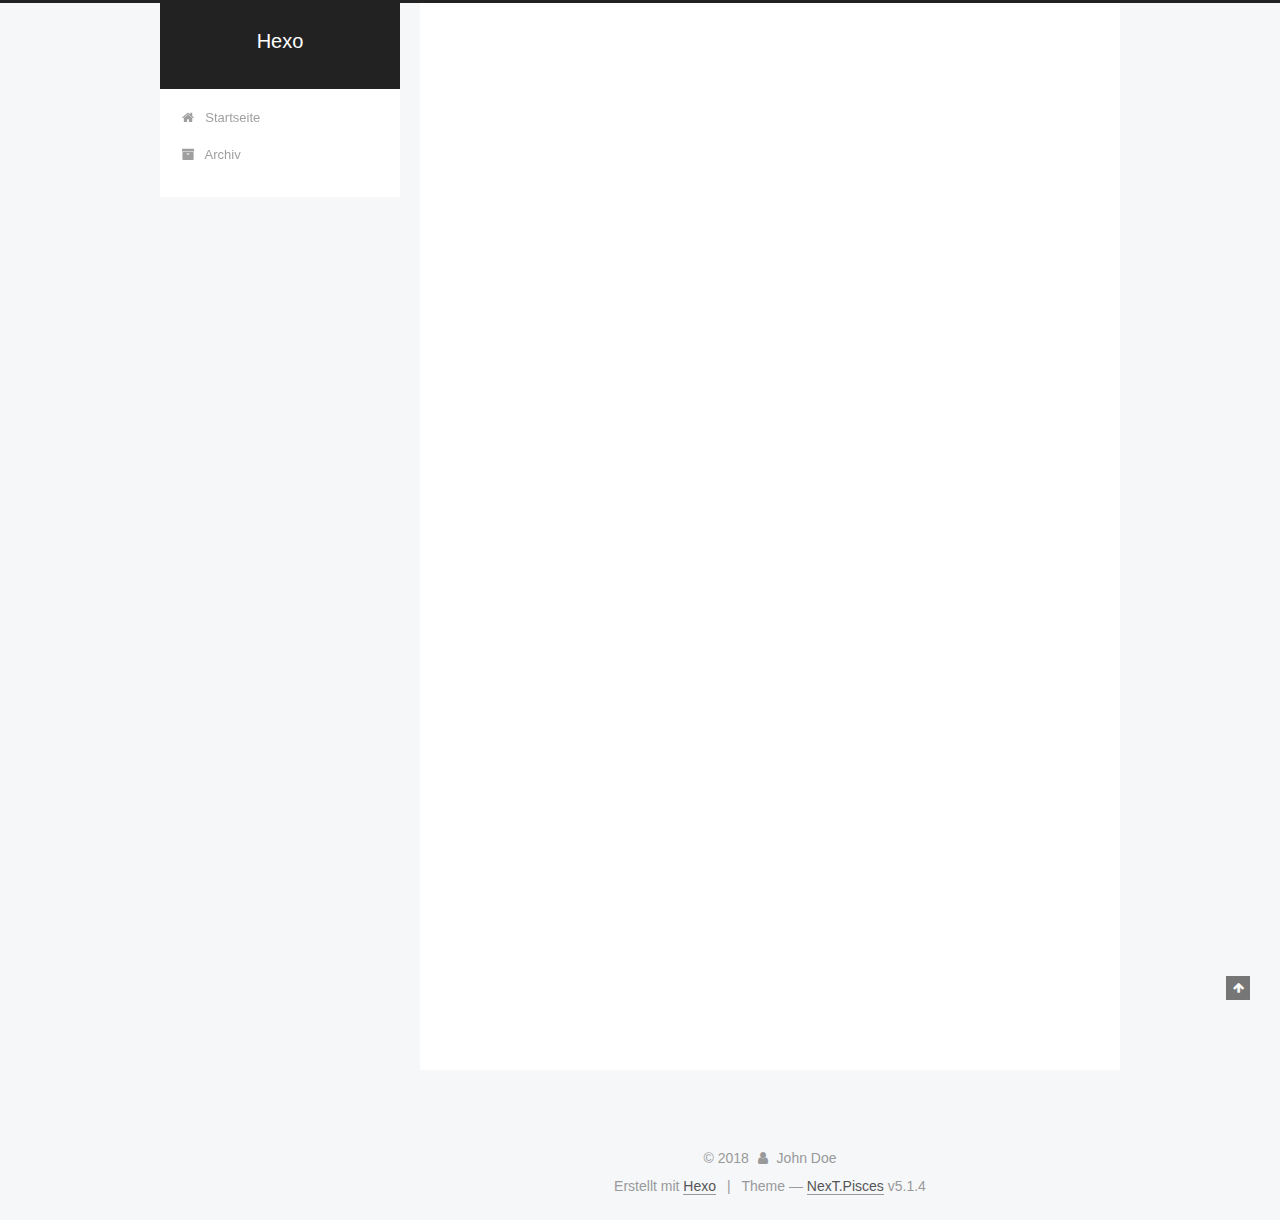
==== index.html @ 56cbd39c "Site updated: 2018-03-12 22:22:53" ====
<!DOCTYPE html>



  


<html class="theme-next pisces use-motion" lang="">
<head>
  <meta charset="UTF-8"/>
<meta http-equiv="X-UA-Compatible" content="IE=edge" />
<meta name="viewport" content="width=device-width, initial-scale=1, maximum-scale=1"/>
<meta name="theme-color" content="#222">









<meta http-equiv="Cache-Control" content="no-transform" />
<meta http-equiv="Cache-Control" content="no-siteapp" />
















  
  
  <link href="/lib/fancybox/source/jquery.fancybox.css?v=2.1.5" rel="stylesheet" type="text/css" />







<link href="/lib/font-awesome/css/font-awesome.min.css?v=4.6.2" rel="stylesheet" type="text/css" />

<link href="/css/main.css?v=5.1.4" rel="stylesheet" type="text/css" />


  <link rel="apple-touch-icon" sizes="180x180" href="/images/apple-touch-icon-next.png?v=5.1.4">


  <link rel="icon" type="image/png" sizes="32x32" href="/images/favicon-32x32-next.png?v=5.1.4">


  <link rel="icon" type="image/png" sizes="16x16" href="/images/favicon-16x16-next.png?v=5.1.4">


  <link rel="mask-icon" href="/images/logo.svg?v=5.1.4" color="#222">





  <meta name="keywords" content="Hexo, NexT" />










<meta property="og:type" content="website">
<meta property="og:title" content="Hexo">
<meta property="og:url" content="http://yoursite.com/index.html">
<meta property="og:site_name" content="Hexo">
<meta name="twitter:card" content="summary">
<meta name="twitter:title" content="Hexo">



<script type="text/javascript" id="hexo.configurations">
  var NexT = window.NexT || {};
  var CONFIG = {
    root: '/',
    scheme: 'Pisces',
    version: '5.1.4',
    sidebar: {"position":"left","display":"post","offset":12,"b2t":false,"scrollpercent":false,"onmobile":false},
    fancybox: true,
    tabs: true,
    motion: {"enable":true,"async":false,"transition":{"post_block":"fadeIn","post_header":"slideDownIn","post_body":"slideDownIn","coll_header":"slideLeftIn","sidebar":"slideUpIn"}},
    duoshuo: {
      userId: '0',
      author: 'Author'
    },
    algolia: {
      applicationID: '',
      apiKey: '',
      indexName: '',
      hits: {"per_page":10},
      labels: {"input_placeholder":"Search for Posts","hits_empty":"We didn't find any results for the search: ${query}","hits_stats":"${hits} results found in ${time} ms"}
    }
  };
</script>



  <link rel="canonical" href="http://yoursite.com/"/>





  <title>Hexo</title>
  








</head>

<body itemscope itemtype="http://schema.org/WebPage" lang="">

  
  
    
  

  <div class="container sidebar-position-left 
  page-home">
    <div class="headband"></div>

    <header id="header" class="header" itemscope itemtype="http://schema.org/WPHeader">
      <div class="header-inner"><div class="site-brand-wrapper">
  <div class="site-meta ">
    

    <div class="custom-logo-site-title">
      <a href="/"  class="brand" rel="start">
        <span class="logo-line-before"><i></i></span>
        <span class="site-title">Hexo</span>
        <span class="logo-line-after"><i></i></span>
      </a>
    </div>
      
        <p class="site-subtitle"></p>
      
  </div>

  <div class="site-nav-toggle">
    <button>
      <span class="btn-bar"></span>
      <span class="btn-bar"></span>
      <span class="btn-bar"></span>
    </button>
  </div>
</div>

<nav class="site-nav">
  

  
    <ul id="menu" class="menu">
      
        
        <li class="menu-item menu-item-home">
          <a href="/" rel="section">
            
              <i class="menu-item-icon fa fa-fw fa-home"></i> <br />
            
            Startseite
          </a>
        </li>
      
        
        <li class="menu-item menu-item-archives">
          <a href="/archives/" rel="section">
            
              <i class="menu-item-icon fa fa-fw fa-archive"></i> <br />
            
            Archiv
          </a>
        </li>
      

      
    </ul>
  

  
</nav>



 </div>
    </header>

    <main id="main" class="main">
      <div class="main-inner">
        <div class="content-wrap">
          <div id="content" class="content">
            
  <section id="posts" class="posts-expand">
    
      

  

  
  
  

  <article class="post post-type-normal" itemscope itemtype="http://schema.org/Article">
  
  
  
  <div class="post-block">
    <link itemprop="mainEntityOfPage" href="http://yoursite.com/2018/03/12/hello-world/">

    <span hidden itemprop="author" itemscope itemtype="http://schema.org/Person">
      <meta itemprop="name" content="John Doe">
      <meta itemprop="description" content="">
      <meta itemprop="image" content="/images/avatar.gif">
    </span>

    <span hidden itemprop="publisher" itemscope itemtype="http://schema.org/Organization">
      <meta itemprop="name" content="Hexo">
    </span>

    
      <header class="post-header">

        
        
          <h1 class="post-title" itemprop="name headline">
                
                <a class="post-title-link" href="/2018/03/12/hello-world/" itemprop="url">Hello World</a></h1>
        

        <div class="post-meta">
          <span class="post-time">
            
              <span class="post-meta-item-icon">
                <i class="fa fa-calendar-o"></i>
              </span>
              
                <span class="post-meta-item-text">Veröffentlicht am</span>
              
              <time title="Post created" itemprop="dateCreated datePublished" datetime="2018-03-12T21:20:38+08:00">
                2018-03-12
              </time>
            

            

            
          </span>

          

          
            
          

          
          

          

          

          

        </div>
      </header>
    

    
    
    
    <div class="post-body" itemprop="articleBody">

      
      

      
        
          
            <p>Welcome to <a href="https://hexo.io/" target="_blank" rel="noopener">Hexo</a>! This is your very first post. Check <a href="https://hexo.io/docs/" target="_blank" rel="noopener">documentation</a> for more info. If you get any problems when using Hexo, you can find the answer in <a href="https://hexo.io/docs/troubleshooting.html" target="_blank" rel="noopener">troubleshooting</a> or you can ask me on <a href="https://github.com/hexojs/hexo/issues" target="_blank" rel="noopener">GitHub</a>.</p>
<h2 id="Quick-Start"><a href="#Quick-Start" class="headerlink" title="Quick Start"></a>Quick Start</h2><h3 id="Create-a-new-post"><a href="#Create-a-new-post" class="headerlink" title="Create a new post"></a>Create a new post</h3><figure class="highlight bash"><table><tr><td class="gutter"><pre><span class="line">1</span><br></pre></td><td class="code"><pre><span class="line">$ hexo new <span class="string">"My New Post"</span></span><br></pre></td></tr></table></figure>
<p>More info: <a href="https://hexo.io/docs/writing.html" target="_blank" rel="noopener">Writing</a></p>
<h3 id="Run-server"><a href="#Run-server" class="headerlink" title="Run server"></a>Run server</h3><figure class="highlight bash"><table><tr><td class="gutter"><pre><span class="line">1</span><br></pre></td><td class="code"><pre><span class="line">$ hexo server</span><br></pre></td></tr></table></figure>
<p>More info: <a href="https://hexo.io/docs/server.html" target="_blank" rel="noopener">Server</a></p>
<h3 id="Generate-static-files"><a href="#Generate-static-files" class="headerlink" title="Generate static files"></a>Generate static files</h3><figure class="highlight bash"><table><tr><td class="gutter"><pre><span class="line">1</span><br></pre></td><td class="code"><pre><span class="line">$ hexo generate</span><br></pre></td></tr></table></figure>
<p>More info: <a href="https://hexo.io/docs/generating.html" target="_blank" rel="noopener">Generating</a></p>
<h3 id="Deploy-to-remote-sites"><a href="#Deploy-to-remote-sites" class="headerlink" title="Deploy to remote sites"></a>Deploy to remote sites</h3><figure class="highlight bash"><table><tr><td class="gutter"><pre><span class="line">1</span><br></pre></td><td class="code"><pre><span class="line">$ hexo deploy</span><br></pre></td></tr></table></figure>
<p>More info: <a href="https://hexo.io/docs/deployment.html" target="_blank" rel="noopener">Deployment</a></p>

          
        
      
    </div>
    
    
    

    

    

    

    <footer class="post-footer">
      

      

      

      
      
        <div class="post-eof"></div>
      
    </footer>
  </div>
  
  
  
  </article>


    
  </section>

  


          </div>
          


          

        </div>
        
          
  
  <div class="sidebar-toggle">
    <div class="sidebar-toggle-line-wrap">
      <span class="sidebar-toggle-line sidebar-toggle-line-first"></span>
      <span class="sidebar-toggle-line sidebar-toggle-line-middle"></span>
      <span class="sidebar-toggle-line sidebar-toggle-line-last"></span>
    </div>
  </div>

  <aside id="sidebar" class="sidebar">
    
    <div class="sidebar-inner">

      

      

      <section class="site-overview-wrap sidebar-panel sidebar-panel-active">
        <div class="site-overview">
          <div class="site-author motion-element" itemprop="author" itemscope itemtype="http://schema.org/Person">
            
              <p class="site-author-name" itemprop="name">John Doe</p>
              <p class="site-description motion-element" itemprop="description"></p>
          </div>

          <nav class="site-state motion-element">

            
              <div class="site-state-item site-state-posts">
              
                <a href="/archives/">
              
                  <span class="site-state-item-count">1</span>
                  <span class="site-state-item-name">Artikel</span>
                </a>
              </div>
            

            

            

          </nav>

          

          

          
          

          
          

          

        </div>
      </section>

      

      

    </div>
  </aside>


        
      </div>
    </main>

    <footer id="footer" class="footer">
      <div class="footer-inner">
        <div class="copyright">&copy; <span itemprop="copyrightYear">2018</span>
  <span class="with-love">
    <i class="fa fa-user"></i>
  </span>
  <span class="author" itemprop="copyrightHolder">John Doe</span>

  
</div>


  <div class="powered-by">Erstellt mit  <a class="theme-link" target="_blank" href="https://hexo.io">Hexo</a></div>



  <span class="post-meta-divider">|</span>



  <div class="theme-info">Theme &mdash; <a class="theme-link" target="_blank" href="https://github.com/iissnan/hexo-theme-next">NexT.Pisces</a> v5.1.4</div>




        







        
      </div>
    </footer>

    
      <div class="back-to-top">
        <i class="fa fa-arrow-up"></i>
        
      </div>
    

    

  </div>

  

<script type="text/javascript">
  if (Object.prototype.toString.call(window.Promise) !== '[object Function]') {
    window.Promise = null;
  }
</script>









  












  
  
    <script type="text/javascript" src="/lib/jquery/index.js?v=2.1.3"></script>
  

  
  
    <script type="text/javascript" src="/lib/fastclick/lib/fastclick.min.js?v=1.0.6"></script>
  

  
  
    <script type="text/javascript" src="/lib/jquery_lazyload/jquery.lazyload.js?v=1.9.7"></script>
  

  
  
    <script type="text/javascript" src="/lib/velocity/velocity.min.js?v=1.2.1"></script>
  

  
  
    <script type="text/javascript" src="/lib/velocity/velocity.ui.min.js?v=1.2.1"></script>
  

  
  
    <script type="text/javascript" src="/lib/fancybox/source/jquery.fancybox.pack.js?v=2.1.5"></script>
  


  


  <script type="text/javascript" src="/js/src/utils.js?v=5.1.4"></script>

  <script type="text/javascript" src="/js/src/motion.js?v=5.1.4"></script>



  
  


  <script type="text/javascript" src="/js/src/affix.js?v=5.1.4"></script>

  <script type="text/javascript" src="/js/src/schemes/pisces.js?v=5.1.4"></script>



  

  


  <script type="text/javascript" src="/js/src/bootstrap.js?v=5.1.4"></script>



  


  




	





  





  












  





  

  

  

  
  

  

  

  

</body>
</html>
---- css/main.css ----
/* normalize.css v3.0.2 | MIT License | git.io/normalize */
html {
  font-family: sans-serif; /* 1 */
  -ms-text-size-adjust: 100%; /* 2 */
  -webkit-text-size-adjust: 100%; /* 2 */
}
body {
  margin: 0;
}
article,
aside,
details,
figcaption,
figure,
footer,
header,
hgroup,
main,
menu,
nav,
section,
summary {
  display: block;
}
audio,
canvas,
progress,
video {
  display: inline-block; /* 1 */
  vertical-align: baseline; /* 2 */
}
audio:not([controls]) {
  display: none;
  height: 0;
}
[hidden],
template {
  display: none;
}
a {
  background-color: transparent;
}
a:active,
a:hover {
  outline: 0;
}
abbr[title] {
  border-bottom: 1px dotted;
}
b,
strong {
  font-weight: bold;
}
dfn {
  font-style: italic;
}
h1 {
  font-size: 2em;
  margin: 0.67em 0;
}
mark {
  background: #ff0;
  color: #000;
}
small {
  font-size: 80%;
}
sub,
sup {
  font-size: 75%;
  line-height: 0;
  position: relative;
  vertical-align: baseline;
}
sup {
  top: -0.5em;
}
sub {
  bottom: -0.25em;
}
img {
  border: 0;
}
svg:not(:root) {
  overflow: hidden;
}
figure {
  margin: 1em 40px;
}
hr {
  -moz-box-sizing: content-box;
  box-sizing: content-box;
  height: 0;
}
pre {
  overflow: auto;
}
code,
kbd,
pre,
samp {
  font-family: monospace, monospace;
  font-size: 1em;
}
button,
input,
optgroup,
select,
textarea {
  color: inherit; /* 1 */
  font: inherit; /* 2 */
  margin: 0; /* 3 */
}
button {
  overflow: visible;
}
button,
select {
  text-transform: none;
}
button,
html input[type="button"],
input[type="reset"],
input[type="submit"] {
  -webkit-appearance: button; /* 2 */
  cursor: pointer; /* 3 */
}
button[disabled],
html input[disabled] {
  cursor: default;
}
button::-moz-focus-inner,
input::-moz-focus-inner {
  border: 0;
  padding: 0;
}
input {
  line-height: normal;
}
input[type="checkbox"],
input[type="radio"] {
  box-sizing: border-box; /* 1 */
  padding: 0; /* 2 */
}
input[type="number"]::-webkit-inner-spin-button,
input[type="number"]::-webkit-outer-spin-button {
  height: auto;
}
input[type="search"] {
  -webkit-appearance: textfield; /* 1 */
  -moz-box-sizing: content-box;
  -webkit-box-sizing: content-box; /* 2 */
  box-sizing: content-box;
}
input[type="search"]::-webkit-search-cancel-button,
input[type="search"]::-webkit-search-decoration {
  -webkit-appearance: none;
}
fieldset {
  border: 1px solid #c0c0c0;
  margin: 0 2px;
  padding: 0.35em 0.625em 0.75em;
}
legend {
  border: 0; /* 1 */
  padding: 0; /* 2 */
}
textarea {
  overflow: auto;
}
optgroup {
  font-weight: bold;
}
table {
  border-collapse: collapse;
  border-spacing: 0;
}
td,
th {
  padding: 0;
}
::selection {
  background: #262a30;
  color: #fff;
}
body {
  position: relative;
  font-family: 'Lato', "PingFang SC", "Microsoft YaHei", sans-serif;
  font-size: 14px;
  line-height: 2;
  color: #555;
  background: #f5f7f9;
}
@media (max-width: 767px) {
  body {
    padding-right: 0 !important;
  }
}
@media (min-width: 768px) and (max-width: 991px) {
  body {
    padding-right: 0 !important;
  }
}
@media (min-width: 1600px) {
  body {
    font-size: 16px;
  }
}
h1,
h2,
h3,
h4,
h5,
h6 {
  margin: 0;
  padding: 0;
  font-weight: bold;
  line-height: 1.5;
  font-family: 'Lato', "PingFang SC", "Microsoft YaHei", sans-serif;
}
h2,
h3,
h4,
h5,
h6 {
  margin: 20px 0 15px;
}
h1 {
  font-size: 22px;
}
@media (max-width: 767px) {
  h1 {
    font-size: 18px;
  }
}
h2 {
  font-size: 20px;
}
@media (max-width: 767px) {
  h2 {
    font-size: 16px;
  }
}
h3 {
  font-size: 18px;
}
@media (max-width: 767px) {
  h3 {
    font-size: 14px;
  }
}
h4 {
  font-size: 16px;
}
@media (max-width: 767px) {
  h4 {
    font-size: 12px;
  }
}
h5 {
  font-size: 14px;
}
@media (max-width: 767px) {
  h5 {
    font-size: 10px;
  }
}
h6 {
  font-size: 12px;
}
@media (max-width: 767px) {
  h6 {
    font-size: 8px;
  }
}
p {
  margin: 0 0 20px 0;
}
a {
  color: #555;
  text-decoration: none;
  outline: none;
  border-bottom: 1px solid #999;
  word-wrap: break-word;
}
a:hover {
  color: #222;
  border-bottom-color: #222;
}
blockquote {
  margin: 0;
  padding: 0;
}
img {
  display: block;
  margin: auto;
  max-width: 100%;
  height: auto;
}
hr {
  margin: 40px 0;
  height: 3px;
  border: none;
  background-color: #ddd;
  background-image: repeating-linear-gradient(-45deg, #fff, #fff 4px, transparent 4px, transparent 8px);
}
blockquote {
  padding: 0 15px;
  color: #666;
  border-left: 4px solid #ddd;
}
blockquote cite::before {
  content: "-";
  padding: 0 5px;
}
dt {
  font-weight: 700;
}
dd {
  margin: 0;
  padding: 0;
}
kbd {
  border: 1px solid #ccc;
  border-radius: 0.2em;
  box-shadow: 0.1em 0.1em 0.2em rgba(0,0,0,0.1);
  background-color: #f9f9f9;
  font-family: inherit;
  background-image: -webkit-linear-gradient(top, #eee, #fff, #eee);
  padding: 0.1em 0.3em;
  white-space: nowrap;
}
.text-left {
  text-align: left;
}
.text-center {
  text-align: center;
}
.text-right {
  text-align: right;
}
.text-justify {
  text-align: justify;
}
.text-nowrap {
  white-space: nowrap;
}
.text-lowercase {
  text-transform: lowercase;
}
.text-uppercase {
  text-transform: uppercase;
}
.text-capitalize {
  text-transform: capitalize;
}
.center-block {
  display: block;
  margin-left: auto;
  margin-right: auto;
}
.clearfix:before,
.clearfix:after {
  content: " ";
  display: table;
}
.clearfix:after {
  clear: both;
}
.pullquote {
  width: 45%;
}
.pullquote.left {
  float: left;
  margin-left: 5px;
  margin-right: 10px;
}
.pullquote.right {
  float: right;
  margin-left: 10px;
  margin-right: 5px;
}
.affix.affix.affix {
  position: fixed;
}
.translation {
  margin-top: -20px;
  font-size: 14px;
  color: #999;
}
.scrollbar-measure {
  width: 100px;
  height: 100px;
  overflow: scroll;
  position: absolute;
  top: -9999px;
}
.use-motion .motion-element {
  opacity: 0;
}
table {
  margin: 20px 0;
  width: 100%;
  border-collapse: collapse;
  border-spacing: 0;
  border: 1px solid #ddd;
  font-size: 14px;
  table-layout: fixed;
  word-wrap: break-all;
}
table>tbody>tr:nth-of-type(odd) {
  background-color: #f9f9f9;
}
table>tbody>tr:hover {
  background-color: #f5f5f5;
}
caption,
th,
td {
  padding: 8px;
  text-align: left;
  vertical-align: middle;
  font-weight: normal;
}
th,
td {
  border-bottom: 3px solid #ddd;
  border-right: 1px solid #eee;
}
th {
  padding-bottom: 10px;
  font-weight: 700;
}
td {
  border-bottom-width: 1px;
}
html,
body {
  height: 100%;
}
.container {
  position: relative;
  min-height: 100%;
}
.header-inner {
  margin: 0 auto;
  padding: 100px 0 70px;
  width: 700px;
}
@media (min-width: 1600px) {
  .container .header-inner {
    width: 900px;
  }
}
.main {
  padding-bottom: 150px;
}
.main-inner {
  margin: 0 auto;
  width: 700px;
}
@media (min-width: 1600px) {
  .container .main-inner {
    width: 900px;
  }
}
.footer {
  position: absolute;
  left: 0;
  bottom: 0;
  width: 100%;
  min-height: 50px;
}
.footer-inner {
  box-sizing: border-box;
  margin: 20px auto;
  width: 700px;
}
@media (min-width: 1600px) {
  .container .footer-inner {
    width: 900px;
  }
}
pre,
.highlight {
  overflow: auto;
  margin: 20px 0;
  padding: 0;
  font-size: 13px;
  color: #4d4d4c;
  background: #f7f7f7;
  line-height: 1.6;
}
pre,
code {
  font-family: consolas, Menlo, "PingFang SC", "Microsoft YaHei", monospace;
}
code {
  padding: 2px 4px;
  word-wrap: break-word;
  color: #555;
  background: #eee;
  border-radius: 3px;
  font-size: 13px;
}
pre {
  padding: 10px;
}
pre code {
  padding: 0;
  color: #4d4d4c;
  background: none;
  text-shadow: none;
}
.highlight {
  border-radius: 1px;
}
.highlight pre {
  border: none;
  margin: 0;
  padding: 10px 0;
}
.highlight table {
  margin: 0;
  width: auto;
  border: none;
}
.highlight td {
  border: none;
  padding: 0;
}
.highlight figcaption {
  font-size: 1em;
  color: #4d4d4c;
  line-height: 1em;
  margin-bottom: 1em;
}
.highlight figcaption:before,
.highlight figcaption:after {
  content: " ";
  display: table;
}
.highlight figcaption:after {
  clear: both;
}
.highlight figcaption a {
  float: right;
  color: #4d4d4c;
}
.highlight figcaption a:hover {
  border-bottom-color: #4d4d4c;
}
.highlight .gutter pre {
  padding-left: 10px;
  padding-right: 10px;
  color: #869194;
  text-align: right;
  background-color: #eff2f3;
}
.highlight .code pre {
  width: 100%;
  padding-left: 10px;
  padding-right: 10px;
  background-color: #f7f7f7;
}
.highlight .line {
  height: 20px;
}
.gutter {
  -webkit-user-select: none;
  -moz-user-select: none;
  -ms-user-select: none;
  user-select: none;
}
.gist table {
  width: auto;
}
.gist table td {
  border: none;
}
pre .deletion {
  background: #fdd;
}
pre .addition {
  background: #dfd;
}
pre .meta {
  color: #8959a8;
}
pre .comment {
  color: #8e908c;
}
pre .variable,
pre .attribute,
pre .tag,
pre .regexp,
pre .ruby .constant,
pre .xml .tag .title,
pre .xml .pi,
pre .xml .doctype,
pre .html .doctype,
pre .css .id,
pre .css .class,
pre .css .pseudo {
  color: #c82829;
}
pre .number,
pre .preprocessor,
pre .built_in,
pre .literal,
pre .params,
pre .constant,
pre .command {
  color: #f5871f;
}
pre .ruby .class .title,
pre .css .rules .attribute,
pre .string,
pre .value,
pre .inheritance,
pre .header,
pre .ruby .symbol,
pre .xml .cdata,
pre .special,
pre .number,
pre .formula {
  color: #718c00;
}
pre .title,
pre .css .hexcolor {
  color: #3e999f;
}
pre .function,
pre .python .decorator,
pre .python .title,
pre .ruby .function .title,
pre .ruby .title .keyword,
pre .perl .sub,
pre .javascript .title,
pre .coffeescript .title {
  color: #4271ae;
}
pre .keyword,
pre .javascript .function {
  color: #8959a8;
}
.full-image.full-image.full-image.full-image {
  border: none;
  max-width: 100%;
  width: auto;
  margin: 20px auto 25px;
}
@media (min-width: 992px) {
  .full-image.full-image.full-image.full-image {
    max-width: none;
    width: 118%;
    margin: 0 -9%;
  }
}
.blockquote-center,
.page-home .post-type-quote blockquote,
.page-post-detail .post-type-quote blockquote {
  position: relative;
  margin: 40px 0;
  padding: 0;
  border-left: none;
  text-align: center;
}
.blockquote-center::before,
.page-home .post-type-quote blockquote::before,
.page-post-detail .post-type-quote blockquote::before,
.blockquote-center::after,
.page-home .post-type-quote blockquote::after,
.page-post-detail .post-type-quote blockquote::after {
  position: absolute;
  content: ' ';
  display: block;
  width: 100%;
  height: 24px;
  opacity: 0.2;
  background-repeat: no-repeat;
  background-position: 0 -6px;
  background-size: 22px 22px;
}
.blockquote-center::before,
.page-home .post-type-quote blockquote::before,
.page-post-detail .post-type-quote blockquote::before {
  top: -20px;
  background-image: url("../images/quote-l.svg");
  border-top: 1px solid #ccc;
}
.blockquote-center::after,
.page-home .post-type-quote blockquote::after,
.page-post-detail .post-type-quote blockquote::after {
  bottom: -20px;
  background-image: url("../images/quote-r.svg");
  border-bottom: 1px solid #ccc;
  background-position: 100% 8px;
}
.blockquote-center p,
.page-home .post-type-quote blockquote p,
.page-post-detail .post-type-quote blockquote p,
.blockquote-center div,
.page-home .post-type-quote blockquote div,
.page-post-detail .post-type-quote blockquote div {
  text-align: center;
}
.post .post-body .group-picture img {
  box-sizing: border-box;
  padding: 0 3px;
  border: none;
}
.post .group-picture-row {
  overflow: hidden;
  margin-top: 6px;
}
.post .group-picture-row:first-child {
  margin-top: 0;
}
.post .group-picture-column {
  float: left;
}
.page-post-detail .post-body .group-picture-column {
  float: none;
  margin-top: 10px;
  width: auto !important;
}
.page-post-detail .post-body .group-picture-column img {
  margin: 0 auto;
}
.page-archive .group-picture-container {
  overflow: hidden;
}
.page-archive .group-picture-row {
  float: left;
}
.page-archive .group-picture-row:first-child {
  margin-top: 6px;
}
.page-archive .group-picture-column {
  max-width: 150px;
  max-height: 150px;
}
.post-body .note {
  position: relative;
  padding: 15px;
  margin-bottom: 20px;
  border: 1px solid #eee;
  border-left-width: 5px;
  border-radius: 3px;
}
.post-body .note h2,
.post-body .note h3,
.post-body .note h4,
.post-body .note h5,
.post-body .note h6 {
  margin-top: 0;
  margin-bottom: 0;
  border-bottom: initial;
  padding-top: 0 !important;
}
.post-body .note p:first-child,
.post-body .note ul:first-child,
.post-body .note ol:first-child,
.post-body .note table:first-child,
.post-body .note pre:first-child,
.post-body .note blockquote:first-child {
  margin-top: 0;
}
.post-body .note p:last-child,
.post-body .note ul:last-child,
.post-body .note ol:last-child,
.post-body .note table:last-child,
.post-body .note pre:last-child,
.post-body .note blockquote:last-child {
  margin-bottom: 0;
}
.post-body .note.default {
  border-left-color: #777;
}
.post-body .note.default h2,
.post-body .note.default h3,
.post-body .note.default h4,
.post-body .note.default h5,
.post-body .note.default h6 {
  color: #777;
}
.post-body .note.primary {
  border-left-color: #6f42c1;
}
.post-body .note.primary h2,
.post-body .note.primary h3,
.post-body .note.primary h4,
.post-body .note.primary h5,
.post-body .note.primary h6 {
  color: #6f42c1;
}
.post-body .note.info {
  border-left-color: #428bca;
}
.post-body .note.info h2,
.post-body .note.info h3,
.post-body .note.info h4,
.post-body .note.info h5,
.post-body .note.info h6 {
  color: #428bca;
}
.post-body .note.success {
  border-left-color: #5cb85c;
}
.post-body .note.success h2,
.post-body .note.success h3,
.post-body .note.success h4,
.post-body .note.success h5,
.post-body .note.success h6 {
  color: #5cb85c;
}
.post-body .note.warning {
  border-left-color: #f0ad4e;
}
.post-body .note.warning h2,
.post-body .note.warning h3,
.post-body .note.warning h4,
.post-body .note.warning h5,
.post-body .note.warning h6 {
  color: #f0ad4e;
}
.post-body .note.danger {
  border-left-color: #d9534f;
}
.post-body .note.danger h2,
.post-body .note.danger h3,
.post-body .note.danger h4,
.post-body .note.danger h5,
.post-body .note.danger h6 {
  color: #d9534f;
}
.post-body .label {
  display: inline;
  padding: 0 2px;
  white-space: nowrap;
}
.post-body .label.default {
  background-color: #f0f0f0;
}
.post-body .label.primary {
  background-color: #efe6f7;
}
.post-body .label.info {
  background-color: #e5f2f8;
}
.post-body .label.success {
  background-color: #e7f4e9;
}
.post-body .label.warning {
  background-color: #fcf6e1;
}
.post-body .label.danger {
  background-color: #fae8eb;
}
.post-body .tabs {
  position: relative;
  display: block;
  margin-bottom: 20px;
  padding-top: 10px;
}
.post-body .tabs ul.nav-tabs {
  margin: 0;
  padding: 0;
  display: flex;
  margin-bottom: -1px;
}
@media (max-width: 413px) {
  .post-body .tabs ul.nav-tabs {
    display: block;
    margin-bottom: 5px;
  }
}
.post-body .tabs ul.nav-tabs li.tab {
  list-style-type: none !important;
  margin: 0 0.25em 0 0;
  border-top: 3px solid transparent;
  border-left: 1px solid transparent;
  border-right: 1px solid transparent;
}
@media (max-width: 413px) {
  .post-body .tabs ul.nav-tabs li.tab {
    margin: initial;
    border-top: 1px solid transparent;
    border-left: 3px solid transparent;
    border-right: 1px solid transparent;
    border-bottom: 1px solid transparent;
  }
}
.post-body .tabs ul.nav-tabs li.tab a {
  outline: 0;
  border-bottom: initial;
  display: block;
  line-height: 1.8em;
  padding: 0.25em 0.75em;
  transition-duration: 0.2s;
  transition-timing-function: ease-out;
  transition-delay: 0s;
}
.post-body .tabs ul.nav-tabs li.tab a i {
  width: 1.285714285714286em;
}
.post-body .tabs ul.nav-tabs li.tab.active {
  border-top: 3px solid #fc6423;
  border-left: 1px solid #ddd;
  border-right: 1px solid #ddd;
  background-color: #fff;
}
@media (max-width: 413px) {
  .post-body .tabs ul.nav-tabs li.tab.active {
    border-top: 1px solid #ddd;
    border-left: 3px solid #fc6423;
    border-right: 1px solid #ddd;
    border-bottom: 1px solid #ddd;
  }
}
.post-body .tabs ul.nav-tabs li.tab.active a {
  cursor: default;
  color: #555;
}
.post-body .tabs .tab-content {
  background-color: #fff;
}
.post-body .tabs .tab-content .tab-pane {
  border: 1px solid #ddd;
  padding: 20px 20px 0 20px;
}
.post-body .tabs .tab-content .tab-pane:not(.active) {
  display: none !important;
}
.post-body .tabs .tab-content .tab-pane.active {
  display: block !important;
}
.btn {
  display: inline-block;
  padding: 0 20px;
  font-size: 14px;
  color: #555;
  background: #fff;
  border: 2px solid #555;
  text-decoration: none;
  border-radius: 2px;
  transition-property: background-color;
  transition-duration: 0.2s;
  transition-timing-function: ease-in-out;
  transition-delay: 0s;
  line-height: 2;
}
.btn:hover {
  border-color: #222;
  color: #fff;
  background: #222;
}
.btn +.btn {
  margin: 0 0 8px 8px;
}
.btn .fa-fw {
  width: 1.285714285714286em;
  text-align: left;
}
.btn-bar {
  display: block;
  width: 22px;
  height: 2px;
  background: #555;
  border-radius: 1px;
}
.btn-bar+.btn-bar {
  margin-top: 4px;
}
.pagination {
  margin: 120px 0 40px;
  text-align: center;
  border-top: 1px solid #eee;
}
.page-number-basic,
.pagination .prev,
.pagination .next,
.pagination .page-number,
.pagination .space {
  display: inline-block;
  position: relative;
  top: -1px;
  margin: 0 10px;
  padding: 0 11px;
}
@media (max-width: 767px) {
  .page-number-basic,
  .pagination .prev,
  .pagination .next,
  .pagination .page-number,
  .pagination .space {
    margin: 0 5px;
  }
}
.pagination .prev,
.pagination .next,
.pagination .page-number {
  border-bottom: 0;
  border-top: 1px solid #eee;
  transition-property: border-color;
  transition-duration: 0.2s;
  transition-timing-function: ease-in-out;
  transition-delay: 0s;
}
.pagination .prev:hover,
.pagination .next:hover,
.pagination .page-number:hover {
  border-top-color: #222;
}
.pagination .space {
  padding: 0;
  margin: 0;
}
.pagination .prev {
  margin-left: 0;
}
.pagination .next {
  margin-right: 0;
}
.pagination .page-number.current {
  color: #fff;
  background: #ccc;
  border-top-color: #ccc;
}
@media (max-width: 767px) {
  .pagination {
    border-top: none;
  }
  .pagination .prev,
  .pagination .next,
  .pagination .page-number {
    margin-bottom: 10px;
    border-top: 0;
    border-bottom: 1px solid #eee;
    padding: 0 10px;
  }
  .pagination .prev:hover,
  .pagination .next:hover,
  .pagination .page-number:hover {
    border-bottom-color: #222;
  }
}
.comments {
  margin: 60px 20px 0;
}
.tag-cloud {
  text-align: center;
}
.tag-cloud a {
  display: inline-block;
  margin: 10px;
}
.back-to-top {
  box-sizing: border-box;
  position: fixed;
  bottom: -100px;
  right: 30px;
  z-index: 1050;
  padding: 0 6px;
  width: 24px;
  background: #222;
  font-size: 12px;
  opacity: 0.6;
  color: #fff;
  cursor: pointer;
  text-align: center;
  -webkit-transform: translateZ(0);
  transition-property: bottom;
  transition-duration: 0.2s;
  transition-timing-function: ease-in-out;
  transition-delay: 0s;
}
@media (min-width: 768px) and (max-width: 991px) {
  .back-to-top {
    display: none !important;
  }
}
@media (max-width: 767px) {
  .back-to-top {
    display: none !important;
  }
}
.back-to-top.back-to-top-on {
  bottom: 30px;
}
.header {
  background: transparent;
}
.header-inner {
  position: relative;
}
.headband {
  height: 3px;
  background: #222;
}
.site-meta {
  margin: 0;
  text-align: center;
}
@media (max-width: 767px) {
  .site-meta {
    text-align: center;
  }
}
.brand {
  position: relative;
  display: inline-block;
  padding: 0 40px;
  color: #fff;
  background: #222;
  border-bottom: none;
}
.brand:hover {
  color: #fff;
}
.logo {
  display: inline-block;
  margin-right: 5px;
  line-height: 36px;
  vertical-align: top;
}
.site-title {
  display: inline-block;
  vertical-align: top;
  line-height: 36px;
  font-size: 20px;
  font-weight: normal;
  font-family: 'Lato', "PingFang SC", "Microsoft YaHei", sans-serif;
}
.site-subtitle {
  margin-top: 10px;
  font-size: 13px;
  color: #ddd;
}
.use-motion .brand {
  opacity: 0;
}
.use-motion .logo,
.use-motion .site-title,
.use-motion .site-subtitle {
  opacity: 0;
  position: relative;
  top: -10px;
}
.site-nav-toggle {
  display: none;
  position: absolute;
  top: 10px;
  left: 10px;
}
@media (max-width: 767px) {
  .site-nav-toggle {
    display: block;
  }
}
.site-nav-toggle button {
  margin-top: 2px;
  padding: 9px 10px;
  background: transparent;
  border: none;
}
@media (max-width: 767px) {
  .site-nav {
    display: none;
    margin: 0 -10px;
    padding: 0 10px;
    clear: both;
    border-top: 1px solid #ddd;
  }
}
@media (min-width: 768px) and (max-width: 991px) {
  .site-nav {
    display: block !important;
  }
}
@media (min-width: 992px) {
  .site-nav {
    display: block !important;
  }
}
.menu {
  margin-top: 20px;
  padding-left: 0;
  text-align: center;
}
.menu .menu-item {
  display: inline-block;
  margin: 0 10px;
  list-style: none;
}
@media screen and (max-width: 767px) {
  .menu .menu-item {
    margin-top: 10px;
  }
}
.menu .menu-item a {
  display: block;
  font-size: 13px;
  line-height: inherit;
  border-bottom: 1px solid transparent;
  transition-property: border-color;
  transition-duration: 0.2s;
  transition-timing-function: ease-in-out;
  transition-delay: 0s;
}
.menu .menu-item a:hover,
.menu-item-active a {
  border-bottom-color: #222;
}
.menu .menu-item .fa {
  margin-right: 5px;
}
.use-motion .menu-item {
  opacity: 0;
}
.post-body {
  font-family: 'Lato', "PingFang SC", "Microsoft YaHei", sans-serif;
}
@media (max-width: 767px) {
  .post-body {
    word-break: break-word;
  }
}
.post-body .fancybox img {
  display: block !important;
  margin: 0 auto;
  cursor: pointer;
  cursor: zoom-in;
  cursor: -webkit-zoom-in;
}
.post-body .image-caption,
.post-body .figure .caption {
  margin: -20px auto 15px;
  text-align: center;
  font-size: 14px;
  color: #999;
  font-weight: bold;
  line-height: 1;
}
.post-sticky-flag {
  display: inline-block;
  font-size: 16px;
  -ms-transform: rotate(30deg);
  -webkit-transform: rotate(30deg);
  -moz-transform: rotate(30deg);
  -ms-transform: rotate(30deg);
  -o-transform: rotate(30deg);
  transform: rotate(30deg);
}
.use-motion .post-block,
.use-motion .pagination,
.use-motion .comments {
  opacity: 0;
}
.use-motion .post-header {
  opacity: 0;
}
.use-motion .post-body {
  opacity: 0;
}
.use-motion .collection-title {
  opacity: 0;
}
.posts-expand {
  padding-top: 40px;
}
@media (max-width: 767px) {
  .posts-expand {
    margin: 0 20px;
  }
  .post-body pre .gutter pre {
    padding-right: 10px;
  }
  .post-body .highlight {
    margin-left: 0px;
    margin-right: 0px;
    padding: 0;
  }
  .post-body .highlight .gutter pre {
    padding-right: 10px;
  }
}
@media (min-width: 992px) {
  .posts-expand .post-body {
    text-align: justify;
  }
}
.posts-expand .post-body h2,
.posts-expand .post-body h3,
.posts-expand .post-body h4,
.posts-expand .post-body h5,
.posts-expand .post-body h6 {
  padding-top: 10px;
}
.posts-expand .post-body h2 .header-anchor,
.posts-expand .post-body h3 .header-anchor,
.posts-expand .post-body h4 .header-anchor,
.posts-expand .post-body h5 .header-anchor,
.posts-expand .post-body h6 .header-anchor {
  float: right;
  margin-left: 10px;
  color: #ccc;
  border-bottom-style: none;
  visibility: hidden;
}
.posts-expand .post-body h2 .header-anchor:hover,
.posts-expand .post-body h3 .header-anchor:hover,
.posts-expand .post-body h4 .header-anchor:hover,
.posts-expand .post-body h5 .header-anchor:hover,
.posts-expand .post-body h6 .header-anchor:hover {
  color: inherit;
}
.posts-expand .post-body h2:hover .header-anchor,
.posts-expand .post-body h3:hover .header-anchor,
.posts-expand .post-body h4:hover .header-anchor,
.posts-expand .post-body h5:hover .header-anchor,
.posts-expand .post-body h6:hover .header-anchor {
  visibility: visible;
}
.posts-expand .post-body ul li {
  list-style: circle;
}
.posts-expand .post-body img {
  box-sizing: border-box;
  margin: auto;
  padding: 3px;
  border: 1px solid #ddd;
}
.posts-expand .post-body .fancybox img {
  margin: 0 auto 25px;
}
@media (max-width: 767px) {
  .posts-collapse {
    margin: 0 20px;
  }
  .posts-collapse .post-title,
  .posts-collapse .post-meta {
    display: block;
    width: auto;
    text-align: left;
  }
}
.posts-collapse {
  position: relative;
  z-index: 1010;
  margin-left: 55px;
}
.posts-collapse::after {
  content: " ";
  position: absolute;
  top: 20px;
  left: 0;
  margin-left: -2px;
  width: 4px;
  height: 100%;
  background: #f5f5f5;
  z-index: -1;
}
@media (max-width: 767px) {
  .posts-collapse {
    margin: 0 20px;
  }
}
.posts-collapse .collection-title {
  position: relative;
  margin: 60px 0;
}
.posts-collapse .collection-title h1,
.posts-collapse .collection-title h2 {
  margin-left: 20px;
}
.posts-collapse .collection-title small {
  color: #bbb;
  margin-left: 5px;
}
.posts-collapse .collection-title::before {
  content: " ";
  position: absolute;
  left: 0;
  top: 50%;
  margin-left: -4px;
  margin-top: -4px;
  width: 8px;
  height: 8px;
  background: #bbb;
  border-radius: 50%;
}
.posts-collapse .post {
  margin: 30px 0;
}
.posts-collapse .post-header {
  position: relative;
  transition-duration: 0.2s;
  transition-timing-function: ease-in-out;
  transition-delay: 0s;
  transition-property: border;
  border-bottom: 1px dashed #ccc;
}
.posts-collapse .post-header::before {
  content: " ";
  position: absolute;
  left: 0;
  top: 12px;
  width: 6px;
  height: 6px;
  margin-left: -4px;
  background: #bbb;
  border-radius: 50%;
  border: 1px solid #fff;
  transition-duration: 0.2s;
  transition-timing-function: ease-in-out;
  transition-delay: 0s;
  transition-property: background;
}
.posts-collapse .post-header:hover {
  border-bottom-color: #666;
}
.posts-collapse .post-header:hover::before {
  background: #222;
}
.posts-collapse .post-meta {
  position: absolute;
  font-size: 12px;
  left: 20px;
  top: 5px;
}
.posts-collapse .post-comments-count {
  display: none;
}
.posts-collapse .post-title {
  margin-left: 60px;
  font-size: 16px;
  font-weight: normal;
  line-height: inherit;
}
.posts-collapse .post-title::after {
  margin-left: 3px;
  opacity: 0.6;
}
.posts-collapse .post-title a {
  color: #666;
  border-bottom: none;
}
.page-home .post-type-quote .post-header,
.page-post-detail .post-type-quote .post-header,
.page-home .post-type-quote .post-tags,
.page-post-detail .post-type-quote .post-tags {
  display: none;
}
.posts-expand .post-title {
  text-align: center;
  word-break: break-word;
  font-weight: 400;
}
.posts-expand .post-title-link {
  display: inline-block;
  position: relative;
  color: #555;
  border-bottom: none;
  line-height: 1.2;
  vertical-align: top;
}
.posts-expand .post-title-link::before {
  content: "";
  position: absolute;
  width: 100%;
  height: 2px;
  bottom: 0;
  left: 0;
  background-color: #000;
  visibility: hidden;
  -webkit-transform: scaleX(0);
  -moz-transform: scaleX(0);
  -ms-transform: scaleX(0);
  -o-transform: scaleX(0);
  transform: scaleX(0);
  transition-duration: 0.2s;
  transition-timing-function: ease-in-out;
  transition-delay: 0s;
}
.posts-expand .post-title-link:hover::before {
  visibility: visible;
  -webkit-transform: scaleX(1);
  -moz-transform: scaleX(1);
  -ms-transform: scaleX(1);
  -o-transform: scaleX(1);
  transform: scaleX(1);
}
.posts-expand .post-title-link .fa {
  font-size: 16px;
}
.posts-expand .post-meta {
  margin: 3px 0 60px 0;
  color: #999;
  font-family: 'Lato', "PingFang SC", "Microsoft YaHei", sans-serif;
  font-size: 12px;
  text-align: center;
}
.posts-expand .post-meta .post-category-list {
  display: inline-block;
  margin: 0;
  padding: 3px;
}
.posts-expand .post-meta .post-category-list-link {
  color: #999;
}
.posts-expand .post-meta .post-description {
  font-size: 14px;
  margin-top: 2px;
}
.post-meta-divider {
  margin: 0 0.5em;
}
.post-meta-item-icon {
  margin-right: 3px;
}
@media (min-width: 768px) and (max-width: 991px) {
  .post-meta-item-icon {
    display: inline-block;
  }
}
@media (max-width: 767px) {
  .post-meta-item-icon {
    display: inline-block;
  }
}
@media (min-width: 768px) and (max-width: 991px) {
  .post-meta-item-text {
    display: none;
  }
}
@media (max-width: 767px) {
  .post-meta-item-text {
    display: none;
  }
}
@media (max-width: 767px) {
  .posts-expand .post-comments-count {
    display: none;
  }
}
.post-button {
  margin-top: 40px;
}
.posts-expand .post-tags {
  margin-top: 40px;
  text-align: center;
}
.posts-expand .post-tags a {
  display: inline-block;
  margin-right: 10px;
  font-size: 13px;
}
.post-nav {
  display: table;
  margin-top: 15px;
  width: 100%;
  border-top: 1px solid #eee;
}
.post-nav-divider {
  display: table-cell;
  width: 10%;
}
.post-nav-item {
  display: table-cell;
  padding: 10px 0 0 0;
  width: 45%;
  vertical-align: top;
}
.post-nav-item a {
  position: relative;
  display: block;
  line-height: 25px;
  font-size: 14px;
  color: #555;
  border-bottom: none;
}
.post-nav-item a:hover {
  color: #222;
  border-bottom: none;
}
.post-nav-item a:active {
  top: 2px;
}
.post-nav-item .fa {
  position: absolute;
  top: 8px;
  left: 0;
  font-size: 12px;
}
.post-nav-next a {
  padding-left: 15px;
}
.post-nav-prev {
  text-align: right;
}
.post-nav-prev a {
  padding-right: 15px;
}
.post-nav-prev .fa {
  right: 0;
  left: auto;
}
.posts-expand .post-eof {
  display: block;
  margin: 80px auto 60px;
  width: 8%;
  height: 1px;
  background: #ccc;
  text-align: center;
}
.post:last-child .post-eof.post-eof.post-eof {
  display: none;
}
.post-gallery {
  display: table;
  table-layout: fixed;
  width: 100%;
  border-collapse: separate;
}
.post-gallery-row {
  display: table-row;
}
.post-gallery .post-gallery-img {
  display: table-cell;
  text-align: center;
  vertical-align: middle;
  border: none;
}
.post-gallery .post-gallery-img img {
  max-width: 100%;
  max-height: 100%;
  border: none;
}
.fancybox-close,
.fancybox-close:hover {
  border: none;
}
.rtl.post-body p,
.rtl.post-body a,
.rtl.post-body h1,
.rtl.post-body h2,
.rtl.post-body h3,
.rtl.post-body h4,
.rtl.post-body h5,
.rtl.post-body h6,
.rtl.post-body li,
.rtl.post-body ul,
.rtl.post-body ol {
  direction: rtl;
  font-family: UKIJ Ekran;
}
.rtl.post-title {
  font-family: UKIJ Ekran;
}
.sidebar {
  position: fixed;
  right: 0;
  top: 0;
  bottom: 0;
  width: 0;
  z-index: 1040;
  box-shadow: inset 0 2px 6px #000;
  background: #222;
  -webkit-transform: translateZ(0);
}
.sidebar a {
  color: #999;
  border-bottom-color: #555;
}
.sidebar a:hover {
  color: #eee;
}
@media (min-width: 768px) and (max-width: 991px) {
  .sidebar {
    display: none !important;
  }
}
@media (max-width: 767px) {
  .sidebar {
    display: none !important;
  }
}
.sidebar-inner {
  position: relative;
  padding: 20px 10px;
  color: #999;
  text-align: center;
}
.site-overview-wrap {
  overflow: hidden;
}
.site-overview {
  overflow-y: auto;
  overflow-x: hidden;
}
.sidebar-toggle {
  position: fixed;
  right: 30px;
  bottom: 45px;
  width: 14px;
  height: 14px;
  padding: 5px;
  background: #222;
  line-height: 0;
  z-index: 1050;
  cursor: pointer;
  -webkit-transform: translateZ(0);
}
@media (min-width: 768px) and (max-width: 991px) {
  .sidebar-toggle {
    display: none !important;
  }
}
@media (max-width: 767px) {
  .sidebar-toggle {
    display: none !important;
  }
}
.sidebar-toggle-line {
  position: relative;
  display: inline-block;
  vertical-align: top;
  height: 2px;
  width: 100%;
  background: #fff;
  margin-top: 3px;
}
.sidebar-toggle-line:first-child {
  margin-top: 0;
}
.site-author-image {
  display: block;
  margin: 0 auto;
  padding: 2px;
  max-width: 120px;
  height: auto;
  border: 1px solid #eee;
}
.site-author-name {
  margin: 0;
  text-align: center;
  color: #222;
  font-weight: 600;
}
.site-description {
  margin-top: 0;
  text-align: center;
  font-size: 13px;
  color: #999;
}
.site-state {
  overflow: hidden;
  line-height: 1.4;
  white-space: nowrap;
  text-align: center;
}
.site-state-item {
  display: inline-block;
  padding: 0 15px;
  border-left: 1px solid #eee;
}
.site-state-item:first-child {
  border-left: none;
}
.site-state-item a {
  border-bottom: none;
}
.site-state-item-count {
  display: block;
  text-align: center;
  color: inherit;
  font-weight: 600;
  font-size: 16px;
}
.site-state-item-name {
  font-size: 13px;
  color: #999;
}
.feed-link {
  margin-top: 20px;
}
.feed-link a {
  display: inline-block;
  padding: 0 15px;
  color: #fc6423;
  border: 1px solid #fc6423;
  border-radius: 4px;
}
.feed-link a i {
  color: #fc6423;
  font-size: 14px;
}
.feed-link a:hover {
  color: #fff;
  background: #fc6423;
}
.feed-link a:hover i {
  color: #fff;
}
.links-of-author {
  margin-top: 20px;
}
.links-of-author a {
  display: inline-block;
  vertical-align: middle;
  margin-right: 10px;
  margin-bottom: 10px;
  border-bottom-color: #555;
  font-size: 13px;
}
.links-of-author a:before {
  display: inline-block;
  vertical-align: middle;
  margin-right: 3px;
  content: " ";
  width: 4px;
  height: 4px;
  border-radius: 50%;
  background: #ba2070;
}
.links-of-blogroll {
  font-size: 13px;
}
.links-of-blogroll-title {
  margin-top: 20px;
  font-size: 14px;
  font-weight: 600;
}
.links-of-blogroll-list {
  margin: 0;
  padding: 0;
  list-style: none;
}
.links-of-blogroll-item {
  padding: 2px 10px;
}
.links-of-blogroll-item a {
  max-width: 280px;
  box-sizing: border-box;
  display: inline-block;
  overflow: hidden;
  white-space: nowrap;
  text-overflow: ellipsis;
}
.sidebar-nav {
  margin: 0 0 20px;
  padding-left: 0;
}
.sidebar-nav li {
  display: inline-block;
  cursor: pointer;
  border-bottom: 1px solid transparent;
  font-size: 14px;
  color: #555;
}
.sidebar-nav li:hover {
  color: #fc6423;
}
.page-post-detail .sidebar-nav-toc {
  padding: 0 5px;
}
.page-post-detail .sidebar-nav-overview {
  margin-left: 10px;
}
.sidebar-nav .sidebar-nav-active {
  color: #fc6423;
  border-bottom-color: #fc6423;
}
.sidebar-nav .sidebar-nav-active:hover {
  color: #fc6423;
}
.sidebar-panel {
  display: none;
}
.sidebar-panel-active {
  display: block;
}
.post-toc-empty {
  font-size: 14px;
  color: #666;
}
.post-toc-wrap {
  overflow: hidden;
}
.post-toc {
  overflow: auto;
}
.post-toc ol {
  margin: 0;
  padding: 0 2px 5px 10px;
  text-align: left;
  list-style: none;
  font-size: 14px;
}
.post-toc ol > ol {
  padding-left: 0;
}
.post-toc ol a {
  transition-duration: 0.2s;
  transition-timing-function: ease-in-out;
  transition-delay: 0s;
  transition-property: all;
  color: #666;
  border-bottom-color: #ccc;
}
.post-toc ol a:hover {
  color: #000;
  border-bottom-color: #000;
}
.post-toc .nav-item {
  overflow: hidden;
  text-overflow: ellipsis;
  text-align: justify;
  white-space: nowrap;
  line-height: 1.8;
}
.post-toc .nav .nav-child {
  display: none;
}
.post-toc .nav .active > .nav-child {
  display: block;
}
.post-toc .nav .active-current > .nav-child {
  display: block;
}
.post-toc .nav .active-current > .nav-child > .nav-item {
  display: block;
}
.post-toc .nav .active > a {
  color: #fc6423;
  border-bottom-color: #fc6423;
}
.post-toc .nav .active-current > a {
  color: #fc6423;
}
.post-toc .nav .active-current > a:hover {
  color: #fc6423;
}
.footer {
  font-size: 14px;
  color: #999;
}
.footer img {
  border: none;
}
.footer-inner {
  text-align: center;
}
.with-love {
  display: inline-block;
  margin: 0 5px;
}
.powered-by,
.theme-info {
  display: inline-block;
}
.cc-license {
  margin-top: 10px;
  text-align: center;
}
.cc-license .cc-opacity {
  opacity: 0.7;
  border-bottom: none;
}
.cc-license .cc-opacity:hover {
  opacity: 0.9;
}
.cc-license img {
  display: inline-block;
}
.theme-next #ds-thread #ds-reset {
  color: #555;
}
.theme-next #ds-thread #ds-reset .ds-replybox {
  margin-bottom: 30px;
}
.theme-next #ds-thread #ds-reset .ds-replybox .ds-avatar,
.theme-next #ds-reset .ds-avatar img {
  box-shadow: none;
}
.theme-next #ds-thread #ds-reset .ds-textarea-wrapper {
  border-color: #c7d4e1;
  background: none;
  border-top-right-radius: 3px;
  border-top-left-radius: 3px;
}
.theme-next #ds-thread #ds-reset .ds-textarea-wrapper textarea {
  height: 60px;
}
.theme-next #ds-reset .ds-rounded-top {
  border-radius: 0;
}
.theme-next #ds-thread #ds-reset .ds-post-toolbar {
  box-sizing: border-box;
  border: 1px solid #c7d4e1;
  background: #f6f8fa;
}
.theme-next #ds-thread #ds-reset .ds-post-options {
  height: 40px;
  border: none;
  background: none;
}
.theme-next #ds-thread #ds-reset .ds-toolbar-buttons {
  top: 11px;
}
.theme-next #ds-thread #ds-reset .ds-sync {
  top: 5px;
}
.theme-next #ds-thread #ds-reset .ds-post-button {
  top: 4px;
  right: 5px;
  width: 90px;
  height: 30px;
  border: 1px solid #c5ced7;
  border-radius: 3px;
  background-image: linear-gradient(#fbfbfc, #f5f7f9);
  color: #60676d;
}
.theme-next #ds-thread #ds-reset .ds-post-button:hover {
  background-position: 0 -30px;
  color: #60676d;
}
.theme-next #ds-thread #ds-reset .ds-comments-info {
  padding: 10px 0;
}
.theme-next #ds-thread #ds-reset .ds-sort {
  display: none;
}
.theme-next #ds-thread #ds-reset li.ds-tab a.ds-current {
  border: none;
  background: #f6f8fa;
  color: #60676d;
}
.theme-next #ds-thread #ds-reset li.ds-tab a.ds-current:hover {
  background-color: #e9f0f7;
  color: #60676d;
}
.theme-next #ds-thread #ds-reset li.ds-tab a {
  border-radius: 2px;
  padding: 5px;
}
.theme-next #ds-thread #ds-reset .ds-login-buttons p {
  color: #999;
  line-height: 36px;
}
.theme-next #ds-thread #ds-reset .ds-login-buttons .ds-service-list li {
  height: 28px;
}
.theme-next #ds-thread #ds-reset .ds-service-list a {
  background: none;
  padding: 5px;
  border: 1px solid;
  border-radius: 3px;
  text-align: center;
}
.theme-next #ds-thread #ds-reset .ds-service-list a:hover {
  color: #fff;
  background: #666;
}
.theme-next #ds-thread #ds-reset .ds-service-list .ds-weibo {
  color: #fc9b00;
  border-color: #fc9b00;
}
.theme-next #ds-thread #ds-reset .ds-service-list .ds-weibo:hover {
  background: #fc9b00;
}
.theme-next #ds-thread #ds-reset .ds-service-list .ds-qq {
  color: #60a3ec;
  border-color: #60a3ec;
}
.theme-next #ds-thread #ds-reset .ds-service-list .ds-qq:hover {
  background: #60a3ec;
}
.theme-next #ds-thread #ds-reset .ds-service-list .ds-renren {
  color: #2e7ac4;
  border-color: #2e7ac4;
}
.theme-next #ds-thread #ds-reset .ds-service-list .ds-renren:hover {
  background: #2e7ac4;
}
.theme-next #ds-thread #ds-reset .ds-service-list .ds-douban {
  color: #37994c;
  border-color: #37994c;
}
.theme-next #ds-thread #ds-reset .ds-service-list .ds-douban:hover {
  background: #37994c;
}
.theme-next #ds-thread #ds-reset .ds-service-list .ds-kaixin {
  color: #fef20d;
  border-color: #fef20d;
}
.theme-next #ds-thread #ds-reset .ds-service-list .ds-kaixin:hover {
  background: #fef20d;
}
.theme-next #ds-thread #ds-reset .ds-service-list .ds-netease {
  color: #f00;
  border-color: #f00;
}
.theme-next #ds-thread #ds-reset .ds-service-list .ds-netease:hover {
  background: #f00;
}
.theme-next #ds-thread #ds-reset .ds-service-list .ds-sohu {
  color: #ffcb05;
  border-color: #ffcb05;
}
.theme-next #ds-thread #ds-reset .ds-service-list .ds-sohu:hover {
  background: #ffcb05;
}
.theme-next #ds-thread #ds-reset .ds-service-list .ds-baidu {
  color: #2831e0;
  border-color: #2831e0;
}
.theme-next #ds-thread #ds-reset .ds-service-list .ds-baidu:hover {
  background: #2831e0;
}
.theme-next #ds-thread #ds-reset .ds-service-list .ds-google {
  color: #166bec;
  border-color: #166bec;
}
.theme-next #ds-thread #ds-reset .ds-service-list .ds-google:hover {
  background: #166bec;
}
.theme-next #ds-thread #ds-reset .ds-service-list .ds-weixin {
  color: #00ce0d;
  border-color: #00ce0d;
}
.theme-next #ds-thread #ds-reset .ds-service-list .ds-weixin:hover {
  background: #00ce0d;
}
.theme-next #ds-thread #ds-reset .ds-service-list .ds-more-services {
  border: none;
}
.theme-next #ds-thread #ds-reset .ds-service-list .ds-more-services:hover {
  background: none;
}
.theme-next #ds-reset .duoshuo-ua-admin {
  display: inline-block;
  color: #f00;
}
.theme-next #ds-reset .duoshuo-ua-platform,
.theme-next #ds-reset .duoshuo-ua-browser {
  color: #ccc;
}
.theme-next #ds-reset .duoshuo-ua-platform .fa,
.theme-next #ds-reset .duoshuo-ua-browser .fa {
  display: inline-block;
  margin-right: 3px;
}
.theme-next #ds-reset .duoshuo-ua-separator {
  display: inline-block;
  margin-left: 5px;
}
.theme-next .this_ua {
  background-color: #ccc !important;
  border-radius: 4px;
  padding: 0 5px !important;
  margin: 1px 1px !important;
  border: 1px solid #bbb !important;
  color: #fff;
  display: inline-block !important;
}
.theme-next .this_ua.admin {
  background-color: #d9534f !important;
  border-color: #d9534f !important;
}
.theme-next .this_ua.platform.iOS,
.theme-next .this_ua.platform.Mac,
.theme-next .this_ua.platform.Windows {
  background-color: #39b3d7 !important;
  border-color: #46b8da !important;
}
.theme-next .this_ua.platform.Linux {
  background-color: #3a3a3a !important;
  border-color: #1f1f1f !important;
}
.theme-next .this_ua.platform.Android {
  background-color: #00c47d !important;
  border-color: #01b171 !important;
}
.theme-next .this_ua.browser.Mobile,
.theme-next .this_ua.browser.Chrome {
  background-color: #5cb85c !important;
  border-color: #4cae4c !important;
}
.theme-next .this_ua.browser.Firefox {
  background-color: #f0ad4e !important;
  border-color: #eea236 !important;
}
.theme-next .this_ua.browser.Maxthon,
.theme-next .this_ua.browser.IE {
  background-color: #428bca !important;
  border-color: #357ebd !important;
}
.theme-next .this_ua.browser.baidu,
.theme-next .this_ua.browser.UCBrowser,
.theme-next .this_ua.browser.Opera {
  background-color: #d9534f !important;
  border-color: #d43f3a !important;
}
.theme-next .this_ua.browser.Android,
.theme-next .this_ua.browser.QQBrowser {
  background-color: #78ace9 !important;
  border-color: #4cae4c !important;
}
.post-spread {
  margin-top: 20px;
  text-align: center;
}
.jiathis_style {
  display: inline-block;
}
.jiathis_style a {
  border: none;
}
.fa {
  font-family: FontAwesome !important;
}
.post-spread {
  margin-top: 20px;
  text-align: center;
}
.bdshare-slide-button-box a {
  border: none;
}
.bdsharebuttonbox {
  display: inline-block;
}
.bdsharebuttonbox a {
  border: none;
}
.local-search-pop-overlay {
  position: fixed;
  width: 100%;
  height: 100%;
  top: 0;
  left: 0;
  z-index: 2080;
  background-color: rgba(0,0,0,0.3);
}
.local-search-popup {
  display: none;
  position: fixed;
  top: 10%;
  left: 50%;
  margin-left: -350px;
  width: 700px;
  height: 80%;
  padding: 0;
  background: #fff;
  color: #333;
  z-index: 9999;
  border-radius: 5px;
}
@media (max-width: 767px) {
  .local-search-popup {
    padding: 0;
    top: 0;
    left: 0;
    margin: 0;
    width: 100%;
    height: 100%;
    border-radius: 0;
  }
}
.local-search-popup ul.search-result-list {
  padding: 0;
  margin: 0 5px;
}
.local-search-popup p.search-result {
  border-bottom: 1px dashed #ccc;
  padding: 5px 0;
}
.local-search-popup a.search-result-title {
  font-weight: bold;
  font-size: 16px;
}
.local-search-popup .search-keyword {
  border-bottom: 1px dashed #f00;
  font-weight: bold;
  color: #f00;
}
.local-search-popup .local-search-header {
  padding: 5px;
  height: 36px;
  background: #f5f5f5;
  border-top-left-radius: 5px;
  border-top-right-radius: 5px;
}
.local-search-popup #local-search-result {
  overflow: auto;
  position: relative;
  padding: 5px 25px;
  height: calc(100% - 55px);
}
.local-search-popup .local-search-input-wrapper {
  display: inline-block;
  width: calc(100% - 90px);
  height: 36px;
  line-height: 36px;
  padding: 0 5px;
}
.local-search-popup .local-search-input-wrapper input {
  padding: 8px 0;
  height: 20px;
  display: block;
  width: 100%;
  outline: none;
  border: none;
  background: transparent;
  vertical-align: middle;
}
.local-search-popup .search-icon,
.local-search-popup .popup-btn-close {
  display: inline-block;
  font-size: 18px;
  color: #999;
  height: 36px;
  width: 18px;
  padding-left: 10px;
  padding-right: 10px;
}
.local-search-popup .search-icon {
  float: left;
}
.local-search-popup .popup-btn-close {
  border-left: 1px solid #eee;
  float: right;
  cursor: pointer;
}
.local-search-popup #no-result {
  position: absolute;
  left: 50%;
  top: 50%;
  -webkit-transform: translate(-50%, -50%);
  -webkit-transform: translate(-50%, -50%);
  -moz-transform: translate(-50%, -50%);
  -ms-transform: translate(-50%, -50%);
  -o-transform: translate(-50%, -50%);
  transform: translate(-50%, -50%);
  color: #ccc;
}
@media (min-width: 768px) and (max-width: 991px) {
  .busuanzi-count {
    width: auto;
  }
}
@media (max-width: 767px) {
  .busuanzi-count {
    width: auto;
  }
}
.site-uv,
.site-pv,
.page-pv {
  display: inline-block;
}
.site-uv .busuanzi-value,
.site-pv .busuanzi-value,
.page-pv .busuanzi-value {
  margin: 0 5px;
}
.site-uv {
  margin-right: 10px;
}
.site-uv::after {
  content: "|";
  padding-left: 10px;
}
.page-archive .archive-page-counter {
  position: relative;
  top: 3px;
  left: 20px;
}
@media (max-width: 767px) {
  .page-archive .archive-page-counter {
    top: 5px;
  }
}
.page-archive .posts-collapse .archive-move-on {
  position: absolute;
  top: 11px;
  left: 0;
  margin-left: -6px;
  width: 10px;
  height: 10px;
  opacity: 0.5;
  background: #555;
  border: 1px solid #fff;
  border-radius: 50%;
}
.category-all-page .category-all-title {
  text-align: center;
}
.category-all-page .category-all {
  margin-top: 20px;
}
.category-all-page .category-list {
  margin: 0;
  padding: 0;
  list-style: none;
}
.category-all-page .category-list-item {
  margin: 5px 10px;
}
.category-all-page .category-list-count {
  color: #bbb;
}
.category-all-page .category-list-count:before {
  display: inline;
  content: " (";
}
.category-all-page .category-list-count:after {
  display: inline;
  content: ") ";
}
.category-all-page .category-list-child {
  padding-left: 10px;
}
#schedule ul#event-list {
  padding-left: 30px;
}
#schedule ul#event-list hr {
  margin: 20px 0 45px 0 !important;
  background: #222;
}
#schedule ul#event-list hr:after {
  display: inline-block;
  content: 'NOW';
  background: #222;
  color: #fff;
  font-weight: bold;
  text-align: right;
  padding: 0 5px;
}
#schedule ul#event-list li.event {
  margin: 20px 0px;
  background: #f9f9f9;
  padding-left: 10px;
  min-height: 40px;
}
#schedule ul#event-list li.event h2.event-summary {
  margin: 0;
  padding-bottom: 3px;
}
#schedule ul#event-list li.event h2.event-summary:before {
  display: inline-block;
  font-family: FontAwesome;
  font-size: 8px;
  content: '\f111';
  vertical-align: middle;
  margin-right: 25px;
  color: #bbb;
}
#schedule ul#event-list li.event span.event-relative-time {
  display: inline-block;
  font-size: 12px;
  font-weight: 400;
  padding-left: 12px;
  color: #bbb;
}
#schedule ul#event-list li.event span.event-details {
  display: block;
  color: #bbb;
  margin-left: 56px;
  padding-top: 3px;
  padding-bottom: 6px;
  text-indent: -24px;
  line-height: 18px;
}
#schedule ul#event-list li.event span.event-details:before {
  text-indent: 0;
  display: inline-block;
  width: 14px;
  font-family: FontAwesome;
  text-align: center;
  margin-right: 9px;
  color: #bbb;
}
#schedule ul#event-list li.event span.event-details.event-location:before {
  content: '\f041';
}
#schedule ul#event-list li.event span.event-details.event-duration:before {
  content: '\f017';
}
#schedule ul#event-list li.event-past {
  background: #fcfcfc;
}
#schedule ul#event-list li.event-past > * {
  opacity: 0.6;
}
#schedule ul#event-list li.event-past h2.event-summary {
  color: #bbb;
}
#schedule ul#event-list li.event-past h2.event-summary:before {
  color: #dfdfdf;
}
#schedule ul#event-list li.event-now {
  background: #222;
  color: #fff;
  padding: 15px 0 15px 10px;
}
#schedule ul#event-list li.event-now h2.event-summary:before {
  -webkit-transform: scale(1.2);
  -moz-transform: scale(1.2);
  -ms-transform: scale(1.2);
  -o-transform: scale(1.2);
  transform: scale(1.2);
  color: #fff;
  animation: dot-flash 1s alternate infinite ease-in-out;
}
#schedule ul#event-list li.event-now * {
  color: #fff !important;
}
@-moz-keyframes dot-flash {
  from {
    opacity: 1;
    -webkit-transform: scale(1.1);
    -moz-transform: scale(1.1);
    -ms-transform: scale(1.1);
    -o-transform: scale(1.1);
    transform: scale(1.1);
  }
  to {
    opacity: 0;
    -webkit-transform: scale(1);
    -moz-transform: scale(1);
    -ms-transform: scale(1);
    -o-transform: scale(1);
    transform: scale(1);
  }
}
@-webkit-keyframes dot-flash {
  from {
    opacity: 1;
    -webkit-transform: scale(1.1);
    -moz-transform: scale(1.1);
    -ms-transform: scale(1.1);
    -o-transform: scale(1.1);
    transform: scale(1.1);
  }
  to {
    opacity: 0;
    -webkit-transform: scale(1);
    -moz-transform: scale(1);
    -ms-transform: scale(1);
    -o-transform: scale(1);
    transform: scale(1);
  }
}
@-o-keyframes dot-flash {
  from {
    opacity: 1;
    -webkit-transform: scale(1.1);
    -moz-transform: scale(1.1);
    -ms-transform: scale(1.1);
    -o-transform: scale(1.1);
    transform: scale(1.1);
  }
  to {
    opacity: 0;
    -webkit-transform: scale(1);
    -moz-transform: scale(1);
    -ms-transform: scale(1);
    -o-transform: scale(1);
    transform: scale(1);
  }
}
@keyframes dot-flash {
  from {
    opacity: 1;
    -webkit-transform: scale(1.1);
    -moz-transform: scale(1.1);
    -ms-transform: scale(1.1);
    -o-transform: scale(1.1);
    transform: scale(1.1);
  }
  to {
    opacity: 0;
    -webkit-transform: scale(1);
    -moz-transform: scale(1);
    -ms-transform: scale(1);
    -o-transform: scale(1);
    transform: scale(1);
  }
}
.page-post-detail .sidebar-toggle-line {
  background: #fc6423;
}
.page-post-detail .comments {
  overflow: hidden;
}
.header {
  position: relative;
  margin: 0 auto;
  width: 960px;
}
@media (min-width: 768px) and (max-width: 991px) {
  .header {
    width: auto;
  }
}
@media (max-width: 767px) {
  .header {
    width: auto;
  }
}
.header-inner {
  position: absolute;
  top: 0;
  overflow: hidden;
  padding: 0;
  width: 240px;
  background: #fff;
  box-shadow: initial;
  border-radius: initial;
}
@media (min-width: 1600px) {
  .container .header-inner {
    width: 240px;
  }
}
@media (min-width: 768px) and (max-width: 991px) {
  .header-inner {
    position: relative;
    width: auto;
    border-radius: initial;
  }
}
@media (max-width: 767px) {
  .header-inner {
    position: relative;
    width: auto;
    border-radius: initial;
  }
}
.main:before,
.main:after {
  content: " ";
  display: table;
}
.main:after {
  clear: both;
}
@media (min-width: 768px) and (max-width: 991px) {
  .main {
    padding-bottom: 100px;
  }
}
@media (max-width: 767px) {
  .main {
    padding-bottom: 100px;
  }
}
.container .main-inner {
  width: 960px;
}
@media (min-width: 768px) and (max-width: 991px) {
  .container .main-inner {
    width: auto;
  }
}
@media (max-width: 767px) {
  .container .main-inner {
    width: auto;
  }
}
.content-wrap {
  float: right;
  box-sizing: border-box;
  padding: 40px;
  width: 700px;
  background: #fff;
  min-height: 700px;
  box-shadow: initial;
  border-radius: initial;
}
@media (min-width: 768px) and (max-width: 991px) {
  .content-wrap {
    width: 100%;
    padding: 20px;
    border-radius: initial;
  }
}
@media (max-width: 767px) {
  .content-wrap {
    width: 100%;
    padding: 20px;
    min-height: auto;
    border-radius: initial;
  }
}
.sidebar {
  position: static;
  float: left;
  margin-top: 300px;
  width: 240px;
  background: #f5f7f9;
  box-shadow: none;
}
@media (min-width: 768px) and (max-width: 991px) {
  .sidebar {
    display: none;
  }
}
@media (max-width: 767px) {
  .sidebar {
    display: none;
  }
}
.sidebar-toggle {
  display: none;
}
.footer-inner {
  width: 960px;
  padding-left: 260px;
}
@media (min-width: 768px) and (max-width: 991px) {
  .footer-inner {
    width: auto;
    padding-left: 0 !important;
    padding-right: 0 !important;
  }
}
@media (max-width: 767px) {
  .footer-inner {
    width: auto;
    padding-left: 0 !important;
    padding-right: 0 !important;
  }
}
.sidebar-position-right .header-inner {
  right: 0;
}
.sidebar-position-right .content-wrap {
  float: left;
}
.sidebar-position-right .sidebar {
  float: right;
}
.sidebar-position-right .footer-inner {
  padding-left: 0;
  padding-right: 260px;
}
.site-brand-wrapper {
  position: relative;
}
.site-meta {
  padding: 20px 0;
  color: #fff;
  background: #222;
}
@media (min-width: 768px) and (max-width: 991px) {
  .site-meta {
    box-shadow: 0 0 16px rgba(0,0,0,0.5);
  }
}
@media (max-width: 767px) {
  .site-meta {
    box-shadow: 0 0 16px rgba(0,0,0,0.5);
  }
}
.brand {
  padding: 0;
  background: none;
}
.brand:hover {
  color: #fff;
}
.site-subtitle {
  margin: 10px 10px 0;
  font-weight: initial;
}
.site-search form {
  display: none;
}
.site-nav {
  border-top: none;
}
@media (min-width: 768px) and (max-width: 991px) {
  .site-nav {
    display: none !important;
  }
}
@media (min-width: 768px) and (max-width: 991px) {
  .site-nav-on {
    display: block !important;
  }
}
.menu .menu-item {
  display: block;
  margin: 0;
}
.menu .menu-item a {
  position: relative;
  box-sizing: border-box;
  padding: 5px 20px;
  text-align: left;
  line-height: inherit;
  transition-property: background-color;
  transition-duration: 0.2s;
  transition-timing-function: ease-in-out;
  transition-delay: 0s;
}
.menu .menu-item a:hover,
.menu-item-active a {
  background: #f9f9f9;
  border-bottom-color: #fff;
}
.menu .menu-item br {
  display: none;
}
.menu-item-active a:after {
  content: " ";
  position: absolute;
  top: 50%;
  margin-top: -3px;
  right: 15px;
  width: 6px;
  height: 6px;
  border-radius: 50%;
  background-color: #bbb;
}
.btn-bar {
  background-color: #fff;
}
.site-nav-toggle {
  left: 20px;
  top: 50%;
  -webkit-transform: translateY(-50%);
  -webkit-transform: translateY(-50%);
  -moz-transform: translateY(-50%);
  -ms-transform: translateY(-50%);
  -o-transform: translateY(-50%);
  transform: translateY(-50%);
}
@media (min-width: 768px) and (max-width: 991px) {
  .site-nav-toggle {
    display: block;
  }
}
.use-motion .sidebar .motion-element {
  opacity: 1;
}
.sidebar {
  margin-left: -100%;
  right: auto;
  bottom: auto;
  -webkit-transform: none;
}
.sidebar-inner {
  box-sizing: border-box;
  width: 240px;
  color: #555;
  background: #fff;
  box-shadow: initial;
  border-radius: initial;
  opacity: 0;
}
.sidebar-inner.affix {
  position: fixed;
  top: 12px;
}
.sidebar-inner.affix-bottom {
  position: absolute;
}
.site-overview {
  text-align: left;
}
.site-author:before,
.site-author:after {
  content: " ";
  display: table;
}
.site-author:after {
  clear: both;
}
.sidebar a {
  color: #555;
}
.sidebar a:hover {
  color: #222;
}
.site-state-item {
  padding: 0 10px;
}
.links-of-author-item a:before {
  display: none;
}
.links-of-author-item a {
  border-bottom: none;
  text-decoration: underline;
}
.feed-link {
  border-top: 1px dotted #ccc;
  border-bottom: 1px dotted #ccc;
  text-align: center;
}
.feed-link a {
  display: block;
  color: #fc6423;
  border: none;
}
.feed-link a:hover {
  background: none;
  color: #e34603;
}
.feed-link a:hover i {
  color: #e34603;
}
.links-of-author {
  display: flex;
  flex-wrap: wrap;
  justify-content: center;
}
.links-of-author-item {
  margin: 5px 0 0;
  width: 50%;
}
.links-of-author-item a {
  max-width: 216px;
  box-sizing: border-box;
  display: inline-block;
  margin-right: 0;
  margin-bottom: 0;
  padding: 0 5px;
  overflow: hidden;
  white-space: nowrap;
  text-overflow: ellipsis;
}
.links-of-author-item a {
  display: block;
  text-decoration: none;
}
.links-of-author-item a:hover {
  border-radius: 4px;
  background: #eee;
}
.links-of-author-item .fa {
  margin-right: 2px;
  font-size: 16px;
}
.links-of-author-item .fa-globe {
  font-size: 15px;
}
.links-of-blogroll {
  text-align: center;
  margin-top: 20px;
  padding: 3px 0 0;
  border-top: 1px dotted #ccc;
}
.links-of-blogroll-title {
  margin-top: 0;
}
.links-of-blogroll-item {
  padding: 0;
}
.links-of-blogroll-inline:before,
.links-of-blogroll-inline:after {
  content: " ";
  display: table;
}
.links-of-blogroll-inline:after {
  clear: both;
}
.links-of-blogroll-inline .links-of-blogroll-item {
  margin: 5px 0 0;
  width: 50%;
  display: inline-block;
  width: unset;
}
.links-of-blogroll-inline .links-of-blogroll-item a {
  max-width: 216px;
  box-sizing: border-box;
  display: inline-block;
  margin-right: 0;
  margin-bottom: 0;
  padding: 0 5px;
  overflow: hidden;
  white-space: nowrap;
  text-overflow: ellipsis;
}
@media (max-width: 767px) {
  .post-body {
    text-align: justify;
  }
}
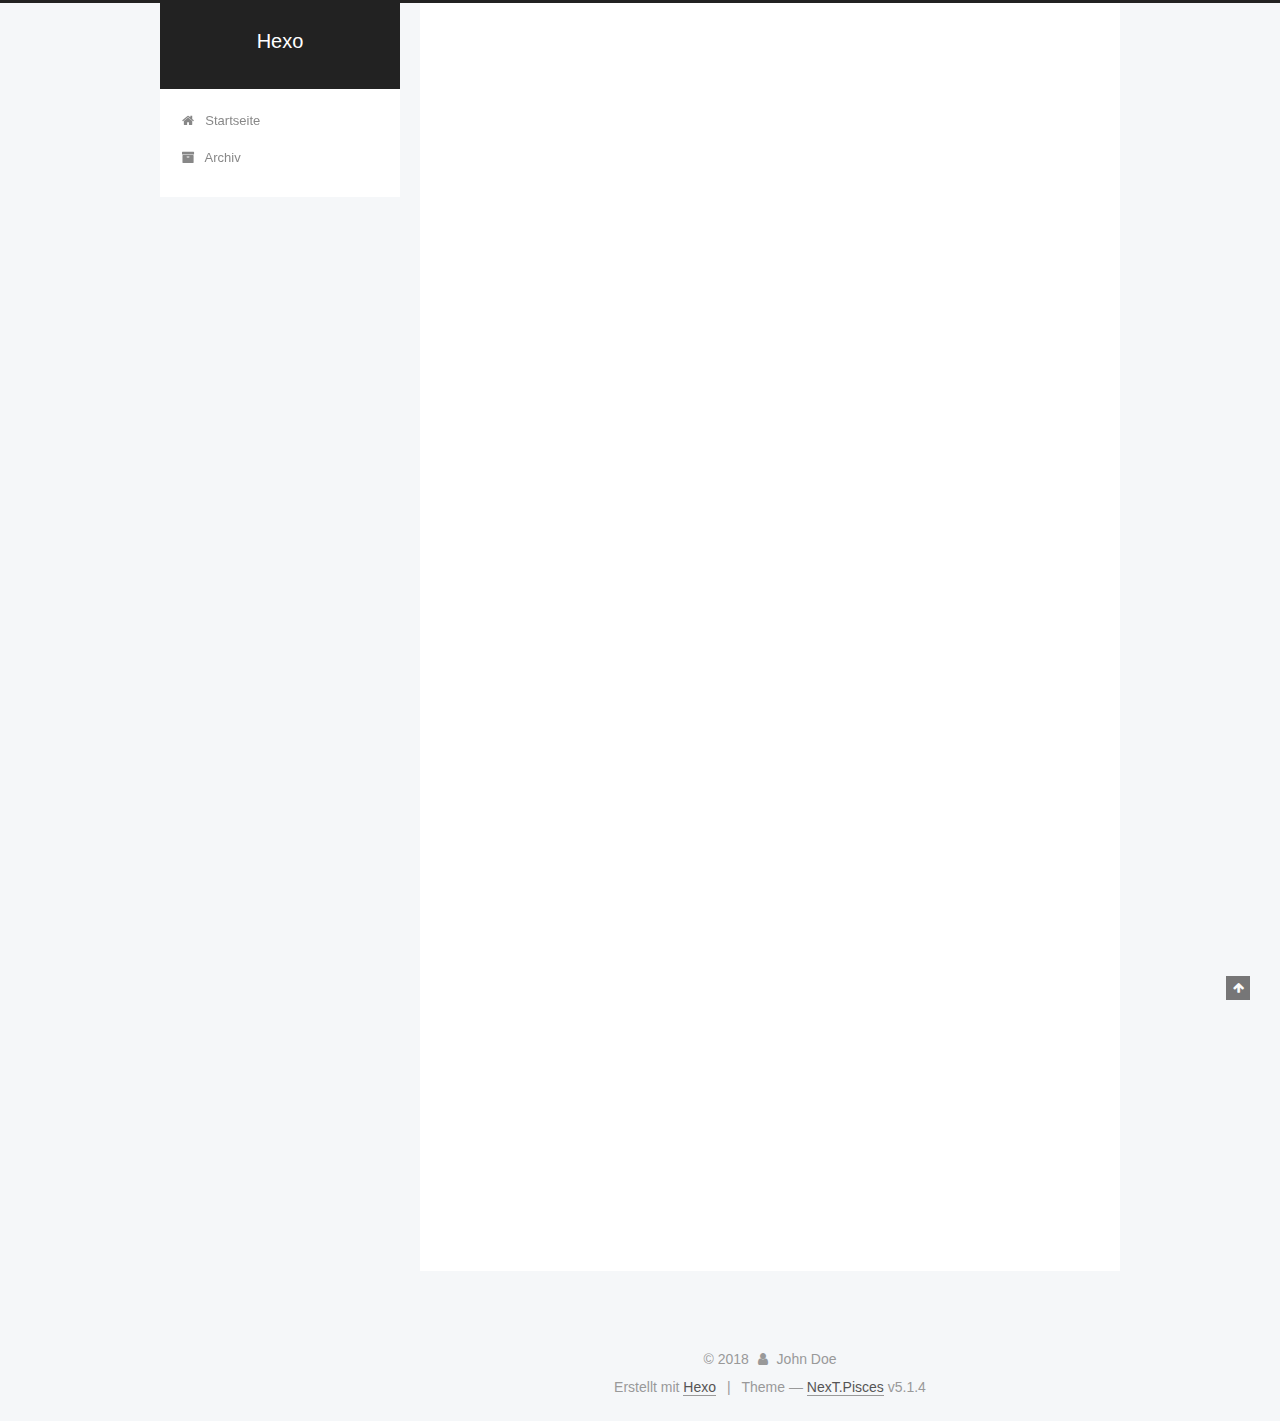
==== commit 1fbae52f: "Site updated: 2018-03-12 22:36:55" ====
--- a/index.html
+++ b/index.html
@@ -228,6 +228,125 @@
   
   
   <div class="post-block">
+    <link itemprop="mainEntityOfPage" href="http://yoursite.com/2018/03/12/welcome/">
+
+    <span hidden itemprop="author" itemscope itemtype="http://schema.org/Person">
+      <meta itemprop="name" content="John Doe">
+      <meta itemprop="description" content="">
+      <meta itemprop="image" content="/images/avatar.gif">
+    </span>
+
+    <span hidden itemprop="publisher" itemscope itemtype="http://schema.org/Organization">
+      <meta itemprop="name" content="Hexo">
+    </span>
+
+    
+      <header class="post-header">
+
+        
+        
+          <h1 class="post-title" itemprop="name headline">
+                
+                <a class="post-title-link" href="/2018/03/12/welcome/" itemprop="url">welcome</a></h1>
+        
+
+        <div class="post-meta">
+          <span class="post-time">
+            
+              <span class="post-meta-item-icon">
+                <i class="fa fa-calendar-o"></i>
+              </span>
+              
+                <span class="post-meta-item-text">Veröffentlicht am</span>
+              
+              <time title="Post created" itemprop="dateCreated datePublished" datetime="2018-03-12T22:35:52+08:00">
+                2018-03-12
+              </time>
+            
+
+            
+
+            
+          </span>
+
+          
+
+          
+            
+          
+
+          
+          
+
+          
+
+          
+
+          
+
+        </div>
+      </header>
+    
+
+    
+    
+    
+    <div class="post-body" itemprop="articleBody">
+
+      
+      
+
+      
+        
+          
+            
+          
+        
+      
+    </div>
+    
+    
+    
+
+    
+
+    
+
+    
+
+    <footer class="post-footer">
+      
+
+      
+
+      
+
+      
+      
+        <div class="post-eof"></div>
+      
+    </footer>
+  </div>
+  
+  
+  
+  </article>
+
+
+    
+      
+
+  
+
+  
+  
+  
+
+  <article class="post post-type-normal" itemscope itemtype="http://schema.org/Article">
+  
+  
+  
+  <div class="post-block">
     <link itemprop="mainEntityOfPage" href="http://yoursite.com/2018/03/12/hello-world/">
 
     <span hidden itemprop="author" itemscope itemtype="http://schema.org/Person">
@@ -389,7 +508,7 @@
               
                 <a href="/archives/">
               
-                  <span class="site-state-item-count">1</span>
+                  <span class="site-state-item-count">2</span>
                   <span class="site-state-item-name">Artikel</span>
                 </a>
               </div>
--- a/css/main.css
+++ b/css/main.css
@@ -1823,7 +1823,7 @@
   width: 4px;
   height: 4px;
   border-radius: 50%;
-  background: #ba2070;
+  background: #ffffe0;
 }
 .links-of-blogroll {
   font-size: 13px;
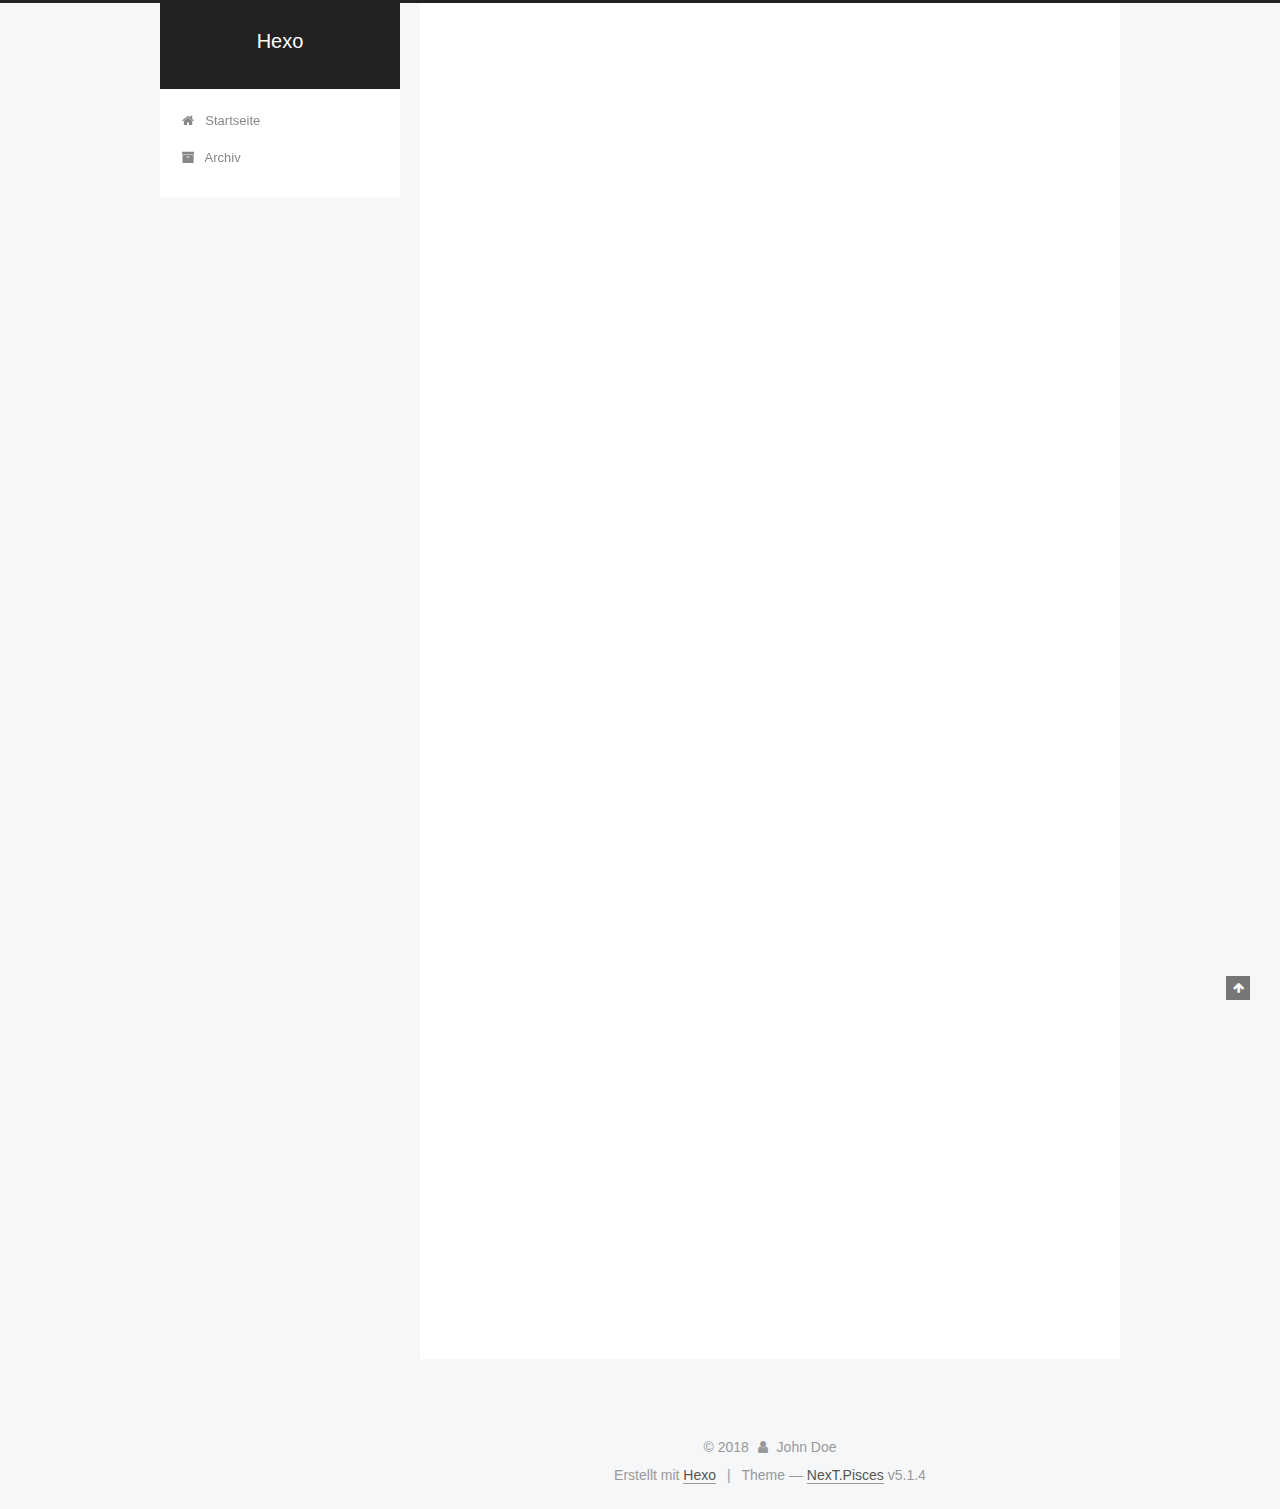
==== commit 3881e21f: "Site updated: 2018-03-12 22:39:19" ====
--- a/index.html
+++ b/index.html
@@ -299,7 +299,8 @@
       
         
           
-            
+            <p>人生不只眼前的苟且，还有诗和远方。</p>
+
           
         
       
--- a/css/main.css
+++ b/css/main.css
@@ -1823,7 +1823,7 @@
   width: 4px;
   height: 4px;
   border-radius: 50%;
-  background: #ffffe0;
+  background: #2934fb;
 }
 .links-of-blogroll {
   font-size: 13px;
